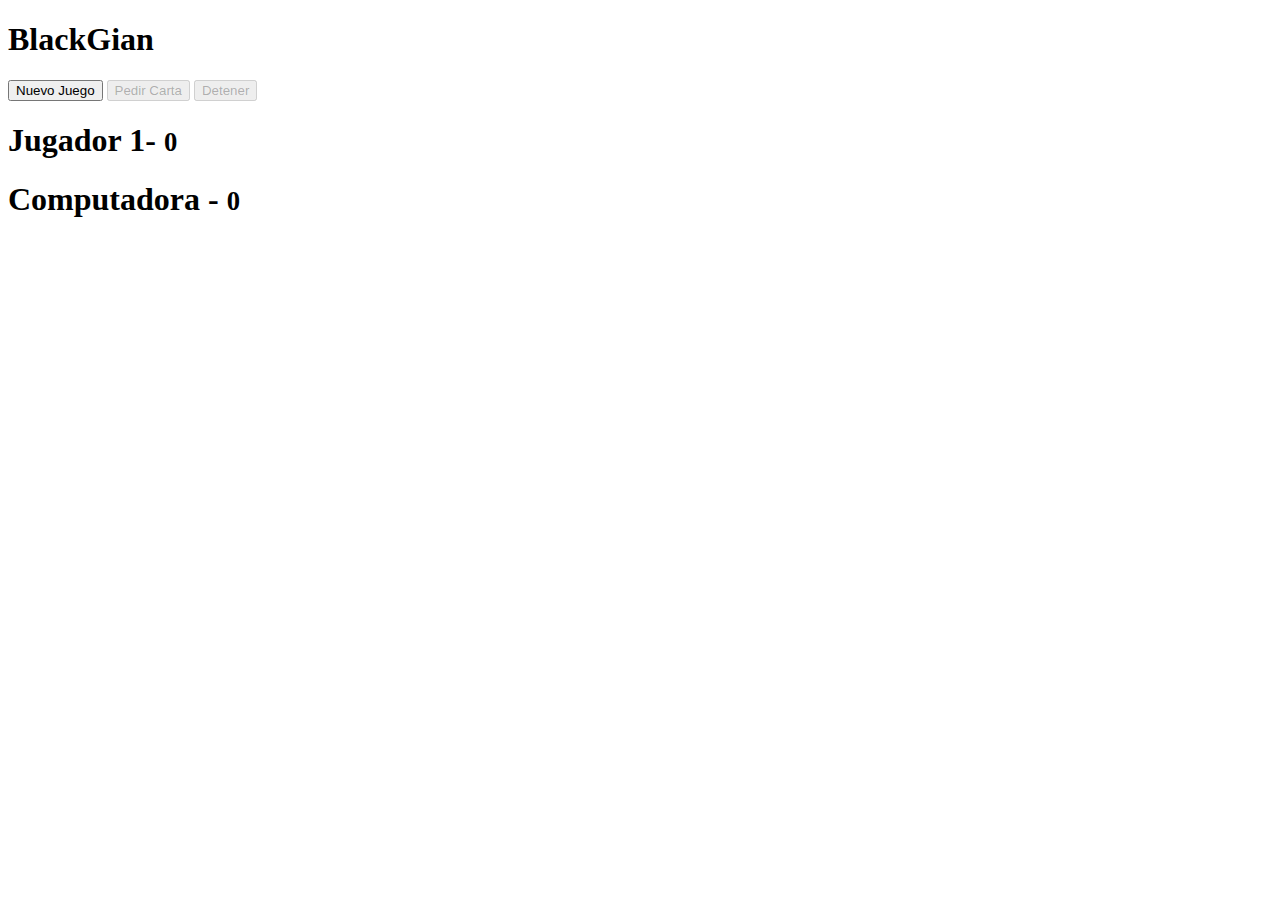
==== docs/index.html @ 8c770ea3 "docs: V1.0.0" ====
<!DOCTYPE html>
<html lang="en">
  <head>
    <meta charset="UTF-8" />
    <link rel="icon" type="image/svg+xml" href="/vite.svg" />
    <meta name="viewport" content="width=device-width, initial-scale=1.0" />
    <title>Blackjack - Vite</title>

    <link href="https://cdn.jsdelivr.net/npm/bootstrap@5.3.0-alpha1/dist/css/bootstrap.min.css" rel="stylesheet" integrity="sha384-GLhlTQ8iRABdZLl6O3oVMWSktQOp6b7In1Zl3/Jr59b6EGGoI1aFkw7cmDA6j6gD" crossorigin="anonymous">

    <script type="module" crossorigin src="/assets/index-e9ea209c.js"></script>
    <link rel="stylesheet" href="/assets/index-a35abc3a.css">
  </head>
  <body>

    <header class="titulo">
      <h1>BlackGian</h1>
    </header>

    <div class="row mt-2">
      <div class="col text-center">
        <button id="btnNuevo" class="btn btn-danger">Nuevo Juego</button>
        <button id="btnPedir" disabled="disabled" class="btn btn-primary">
          Pedir Carta
        </button>
        <button id="btnDetener" disabled="disabled" class="btn btn-primary">
          Detener
        </button>
      </div>
    </div>

    <div class="row container">
      <div class="col">
        <h1>Jugador 1- <small>0</small></h1>
        <div id="jugador-cartas" class="divCartas">
          <!-- <img class="carta" src="assets/cartas/2C.png"> -->
        </div>
      </div>
    </div>

    <div class="row container mt-4">
      <div class="col">
        <h1>Computadora - <small>0</small></h1>
        <div id="computadora-cartas" class="divCartas">
          <!-- <img class="carta" src="assets/cartas/2h.png"> -->
        </div>
      </div>
    </div>


    <div id="app"></div>
    
  </body>
</html>
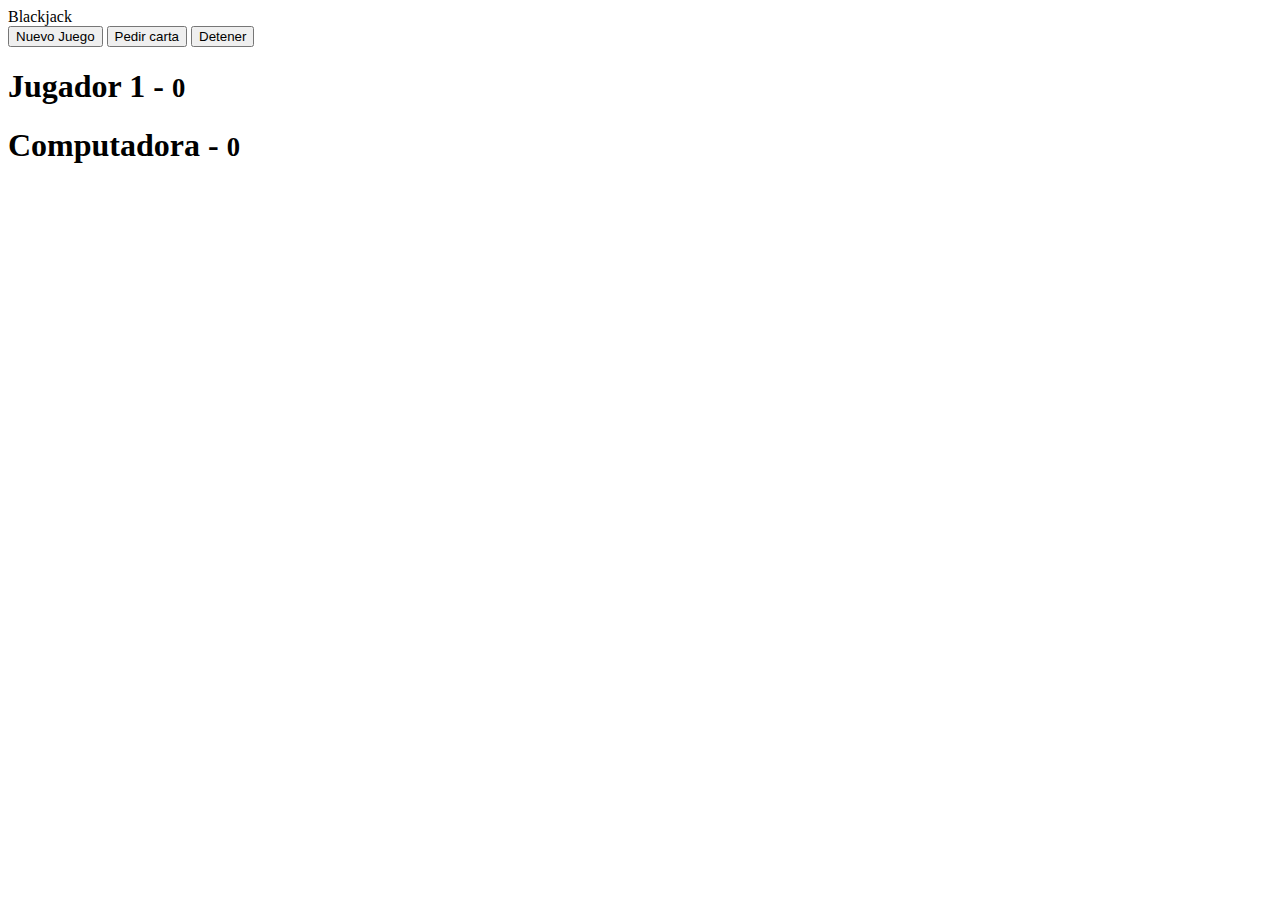
==== commit 1cfd449f: "vite.config added" ====
--- a/docs/index.html
+++ b/docs/index.html
@@ -2,51 +2,47 @@
 <html lang="en">
   <head>
     <meta charset="UTF-8" />
-    <link rel="icon" type="image/svg+xml" href="/vite.svg" />
+    <link rel="icon" type="image/svg+xml" href="/js-vite-blackjack/vite.svg" />
     <meta name="viewport" content="width=device-width, initial-scale=1.0" />
     <title>Blackjack - Vite</title>
 
-    <link href="https://cdn.jsdelivr.net/npm/bootstrap@5.3.0-alpha1/dist/css/bootstrap.min.css" rel="stylesheet" integrity="sha384-GLhlTQ8iRABdZLl6O3oVMWSktQOp6b7In1Zl3/Jr59b6EGGoI1aFkw7cmDA6j6gD" crossorigin="anonymous">
-
-    <script type="module" crossorigin src="/assets/index-e9ea209c.js"></script>
-    <link rel="stylesheet" href="/assets/index-a35abc3a.css">
+    <link
+      href="https://cdn.jsdelivr.net/npm/bootstrap@5.3.0-alpha1/dist/css/bootstrap.min.css"
+      rel="stylesheet"
+      integrity="sha384-GLhlTQ8iRABdZLl6O3oVMWSktQOp6b7In1Zl3/Jr59b6EGGoI1aFkw7cmDA6j6gD"
+      crossorigin="anonymous"
+    />
+    <script type="module" crossorigin src="/js-vite-blackjack/assets/index-0338af92.js"></script>
+    <link rel="stylesheet" href="/js-vite-blackjack/assets/index-a35abc3a.css">
   </head>
   <body>
-
-    <header class="titulo">
-      <h1>BlackGian</h1>
-    </header>
+    <header class="titulo">Blackjack</header>
 
     <div class="row mt-2">
-      <div class="col text-center">
+      <div id="divBotones" class="col text-center">
         <button id="btnNuevo" class="btn btn-danger">Nuevo Juego</button>
-        <button id="btnPedir" disabled="disabled" class="btn btn-primary">
-          Pedir Carta
-        </button>
-        <button id="btnDetener" disabled="disabled" class="btn btn-primary">
-          Detener
-        </button>
+        <button id="btnPedir" class="btn btn-primary">Pedir carta</button>
+        <button id="btnDetener" class="btn btn-primary">Detener</button>
       </div>
     </div>
 
     <div class="row container">
       <div class="col">
-        <h1>Jugador 1- <small>0</small></h1>
-        <div id="jugador-cartas" class="divCartas">
+        <h1>Jugador 1 - <small>0</small></h1>
+        <div id="jugador-cartas">
           <!-- <img class="carta" src="assets/cartas/2C.png"> -->
         </div>
       </div>
     </div>
 
-    <div class="row container mt-4">
+    <div class="row container mt-2">
       <div class="col">
         <h1>Computadora - <small>0</small></h1>
-        <div id="computadora-cartas" class="divCartas">
-          <!-- <img class="carta" src="assets/cartas/2h.png"> -->
+        <div id="computadora-cartas">
+          <!-- <img class="carta" src="assets/cartas/3C.png"> -->
         </div>
       </div>
     </div>
-
 
     <div id="app"></div>
     
